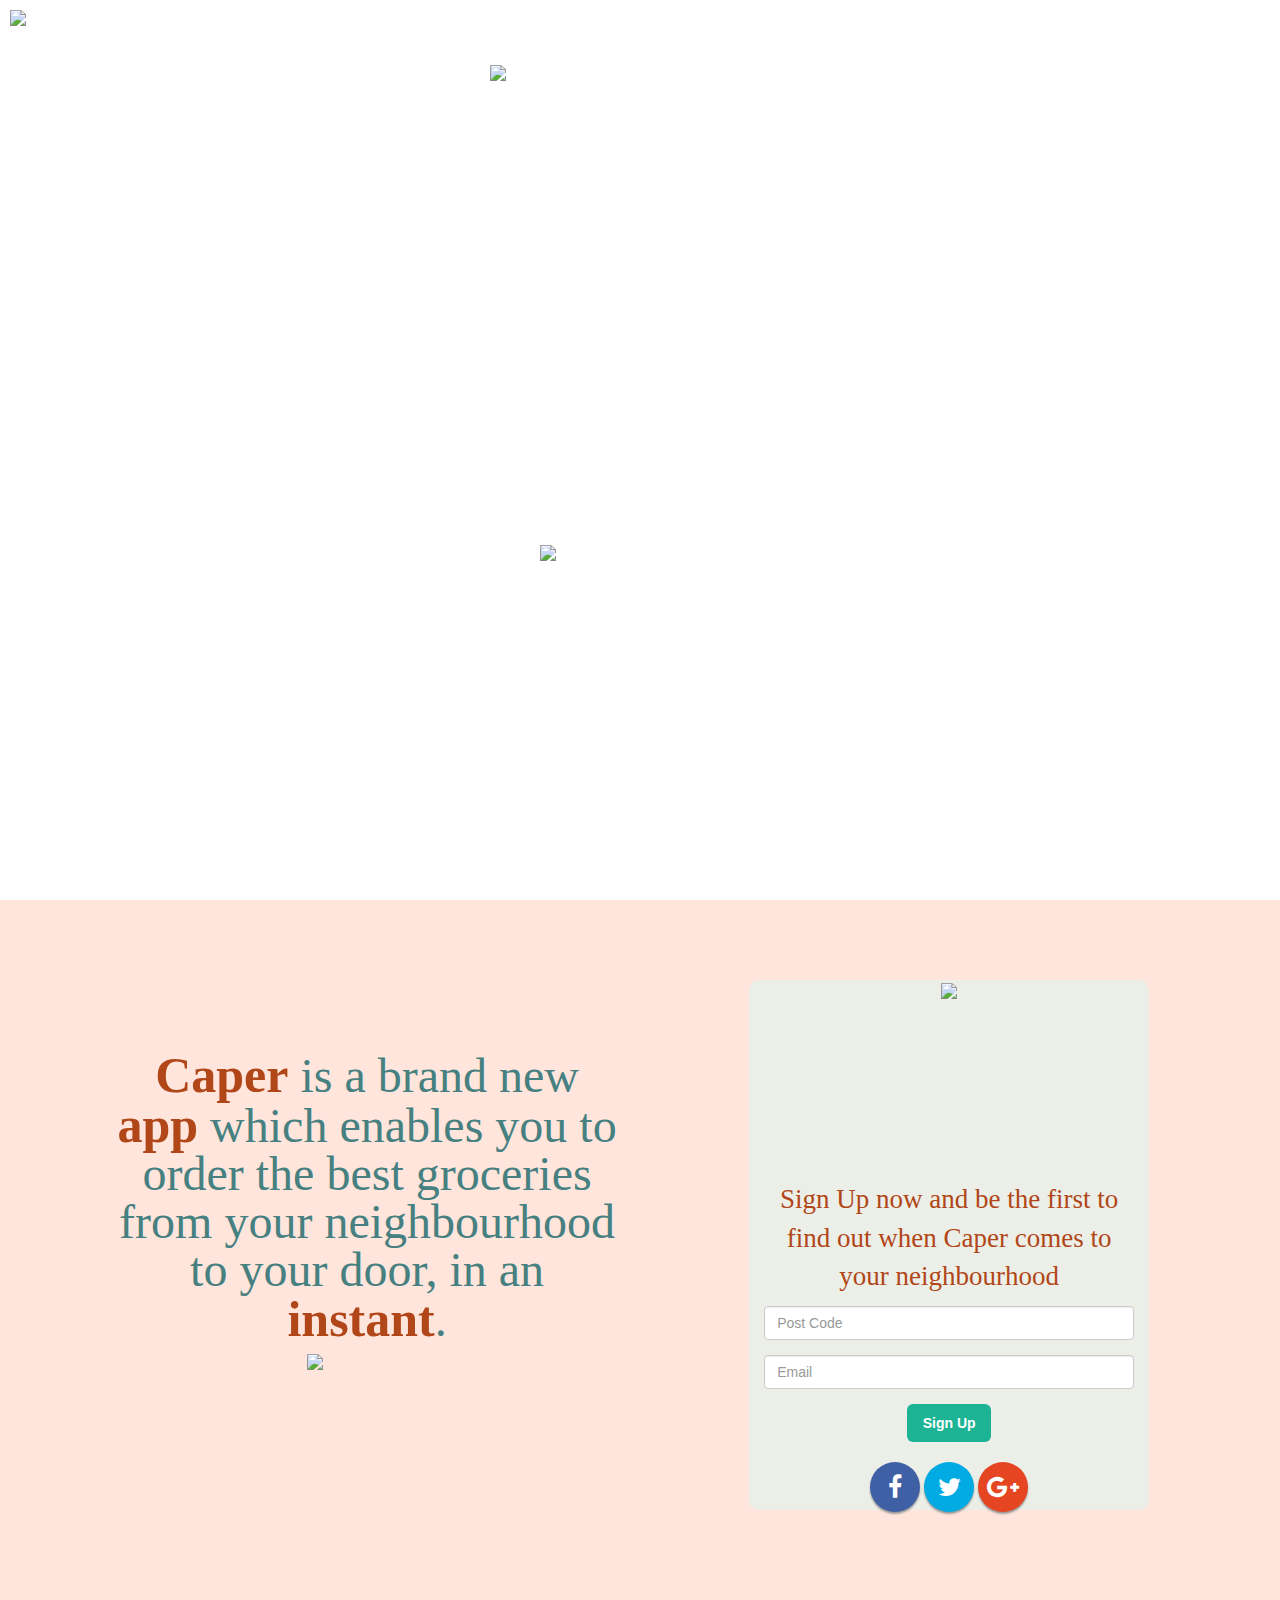
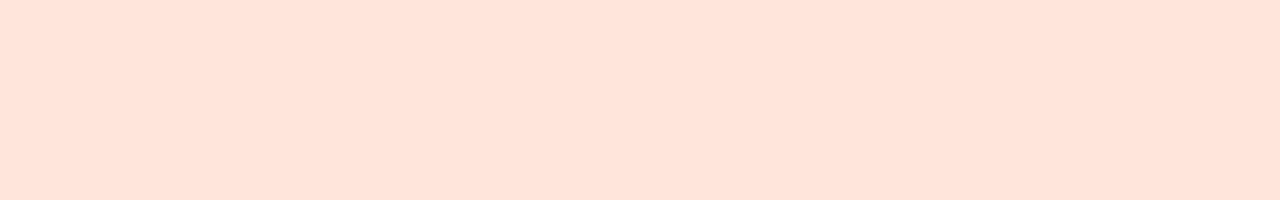
==== index.html @ c7de2aea "Friday Version" ====
<!DOCTYPE HTML>
<!--
	Landed by HTML5 UP
	html5up.net | @n33co
	Free for personal and commercial use under the CCA 3.0 license (html5up.net/license)
-->
<html>
	<head>
		<title>Landed by HTML5 UP</title>
    <meta charset="utf-8">
    <meta http-equiv="X-UA-Compatible" content="IE=edge">
    <meta name="viewport" content="width=device-width, initial-scale=1">
    <meta name="description" content="">
    <meta name="author" content="">
    <link rel="icon" href="../../favicon.ico">
	    <!-- Bootstrap core CSS -->
    <link href="css/bootstrap.min.css" rel="stylesheet">

    <!-- Custom styles for this template -->
    <link href="main2.css" rel="stylesheet">

    <link href="//netdna.bootstrapcdn.com/font-awesome/4.0.3/css/font-awesome.css" rel="stylesheet"></link>

    <!-- Just for debugging purposes. Don't actually copy these 2 lines! -->
    <!--[if lt IE 9]><script src="../../assets/js/ie8-responsive-file-warning.js"></script><![endif]-->
    <script src="../../assets/js/ie-emulation-modes-warning.js"></script>
    <script type="text/javascript" src="http://ajax.googleapis.com/ajax/libs/jquery/1/jquery.min.js"></script>


    <!-- HTML5 shim and Respond.js for IE8 support of HTML5 elements and media queries -->
    <!--[if lt IE 9]>
      <script src="https://oss.maxcdn.com/html5shiv/3.7.2/html5shiv.min.js"></script>
      <script src="https://oss.maxcdn.com/respond/1.4.2/respond.min.js"></script>
    <![endif]-->

	<script>
		$(function() {
			$.scrollify({
				section : "section",
			});
		});
	</script>

	</head>
<body >
	<section class="scrolling_section" id="banner">
		<div class="content">
			<div id="AppStore">
		    <img id="AppLogo" src="../images/AppStore.png"/>
			</div>
			<div id="CaperLogoBlock" >
		    <img id="CaperLogo" src="../images/IphoneCaper.png"/>
			</div>
			<div id="FrontText"> 
			</div>
			<div id="Next">
				<a class="scrolling_to_next_section" id="FindMore" href="#one"><img id="arrow" src="../images/jellyArrow.png" onmouseover="this.src='../images/jellyArrowAfter.png'" onmouseout="this.src='../images/jellyArrow.png'" /></a>
			</div>

		</div>
	</section>
	<section class="scrolling_section" id="one">
		<div class="content">

			<div class="row">

				<div class="col-md-7" >
							
					<div id="MoreDetails">
						<p id="CaperDetails"><strong id="CaperStrong">Caper</strong> is a brand new <strong id="CaperStrong">app</strong> which enables you to order the best groceries from your neighbourhood to your door, in an <strong id="CaperStrong">instant</strong>.</p>
											<div id="AppStore2">
		    		<img id="AppLogo2" src="../images/AppStore.png"/>
						</div>
					</div>

				</div>
				<div align="center" class="col-md-5"  id="JoinForm" >
				<div id="FormPic">	
		    	<img id="FormLogo" src="../images/CaperWords.png"/>
		    	</div>
						<p id="summary2" > Sign Up now and be the first to find out when Caper comes to your neighbourhood </p>
						<form role="form" >
						  <div class="form-group">
						    <input type="text" placeholder="Post Code"class="form-control" id="email">
						  </div>
						  <div class="form-group">
						    <input type="email" placeholder="Email" class="form-control" id="pwd">
						  </div>

						  <button type="submit" >Sign Up</button>
						</form>
						<div id="social"><a class="facebookBtn smGlobalBtn" href="#" ></a>
			<a class="twitterBtn smGlobalBtn" href="#" ></a>
			<a class="googleplusBtn smGlobalBtn" href="#" ></a>

		</div>
				</div>
			</div>
		</div>
	</section>



</body>

    <script>
    $('a.scrolling_to_next_section').click(function(){
            var nextSection = $(this).closest('.scrolling_section').next('.scrolling_section');
            $('html, body').animate({
                scrollTop: $(nextSection).offset().top
            }, 1000);
        });
    </script>

</html>
---- main2.css ----
@import url(font-awesome.min.css);
@import url("http://fonts.googleapis.com/css?family=Roboto:400,700");


	#banner{
		position: absolute;
		background-image: url("../images/Backs/OrangeBack.png");
		background-size: 100%;
		height: 100vh;
		width: 100vw;
		top:0px;
    	left:0px;
    	display: block;
    	max-height: 100vh;

	}

	#one{
		background-color: #FFE5DB;
		background-size: 100%;
		height: 100vh;
		width: 100vw;
		display: block;
		margin-top: 100vh;
		min-height: 700px;

	}


	#CaperLogo {
		display: block;
	    height: auto; 
	    max-width: 250px;

	}


	#CaperLogoBlock {
		margin-left: auto;
	    margin-right: auto;
		margin-top: 0px;
	    width: 300px;
	    height: 300px;
	}



	#Next {
		margin-left: 540px;
	    margin-right: auto;
		margin-top: 80px;
	    width: 100px;
	    height: 100px;
	}	

	#arrow {
		display: block;
		width: auto;
	    height: 100px; 


	}

	#FindMore {
		height: 50px;
		margin-top: 40px;
		text-align: center;
		font-size: 30px;
		font-family: "Gabriola";
		line-height: 100%;
		color: rgba(70, 128, 128, 1);
			}	

	#FrontText{
		margin-left: auto;
	    margin-right: auto;
		margin-top: 0;
	    width: 400px;
	    height: 100px;
	}

	#FrontMoto{
		text-align: center;
		font-size: 45px;
		font-family: "Gabriola";
		line-height: 100%;
		color: rgba(70, 128, 128, 1);
	}

	#MoreDetails {
		border-radius: 10px;
		display: block;
		margin-left: auto;
	    margin-right: auto;
		margin-top: 150px;
	    width: 500px;
	    height: auto;
	}


	#AppStore {

		display: block;
		margin-left: 10px;
	    margin-right: auto;
		margin-top: 10px;
	    width: 120px;
	    height: 55px;
	}


	#AppLogo {
		display: block;
		width: 100%;
	    height: auto; 
	}



	#AppStore2 {

		display: block;
		margin-left: auto;
	    margin-right: auto;
		margin-top: 10px;
	    width: 120px;
	    height: 55px;
	}

	#AppLogo2 {
		display: block;
		width: 100%;
		margin-left: auto;
	    margin-right: auto;
	    height: auto; 
	}

	#CaperDetails {
		text-align: center;
		font-size: 48px;
		font-family: "Gabriola";
		line-height: 100%;
		color: rgba(70, 128, 128, 1);
	}

	#CaperStrong {
		font-size: 50px;
		font-family: "Gabriola";
		line-height: 100%;
		color: rgba(177, 70, 24, 1);
	}



	#motolight{
		text-align: center;
		font-size: 55px;
		font-family: "Gabriola";
		color: rgba(70, 128, 128, 1);
	}

	#motofrom{
		text-align: center;
		font-size: 45px;
		font-family: "American Typewriter";
		color: rgba(131, 204, 204, 1);

	}

	#mototo{
		text-align: center;
		font-size: 45px;
		font-family: "arial";
		color: rgba(131, 204, 204, 1);

	}

	#motolimes{
		text-align: center;
		font-size: 45px;
		font-family: "Monaco";
		color: rgba(70, 128, 128, 1);

	}

	#FormLogo {
		margin-left: auto;
	    margin-right: auto;
		margin-top: 0px;
	    width: auto;
	    height: 200px;
	}

	#FormPic {
		display: block;
		width: auto;
	    height: 200px; 
	}

	p.moto{
		line-height: 100%;
	}

	#summary {
		font-size: 27px;
		font-family: "Consolas Italic";
		color: rgba(177, 70, 24, 1);
		}

	#summary2 {
		font-size: 27px;
		font-family: "Gabriola";
		color: rgba(177, 70, 24, 1);
		}

	body{
		background-color: rgba(255, 255, 255, .1);
	}


	#JoinForm{
		margin-top: 80px;
		background-color: #ECEFE7;
		border-radius: 10px;
		height: 530px;
		width: 400px;
	}

	#mainpage{

		background-image: url("../images/Backs/MacsSmall.png");
		background-size: 100%;
	}

/* Button */

	input[type="submit"],
	input[type="reset"],
	input[type="button"],
	button,
	.button {
		-moz-appearance: none;
		-webkit-appearance: none;
		-ms-appearance: none;
		appearance: none;
		-moz-transition: background-color 0.2s ease-in-out, color 0.2s ease-in-out, opacity 0.2s ease-in-out;
		-webkit-transition: background-color 0.2s ease-in-out, color 0.2s ease-in-out, opacity 0.2s ease-in-out;
		-ms-transition: background-color 0.2s ease-in-out, color 0.2s ease-in-out, opacity 0.2s ease-in-out;
		transition: background-color 0.2s ease-in-out, color 0.2s ease-in-out, opacity 0.2s ease-in-out;
		background-color: #1cb495;
		border-radius: 6px;
		border: 0;
		color: #ffffff !important;
		cursor: pointer;
		display: inline-block;
		font-weight: 700;
		height: 2.75em;
		line-height: 2.75em;
		padding: 0 1.125em;
		text-align: center;
		text-decoration: none;
		white-space: nowrap;
	}

		input[type="submit"]:hover,
		input[type="reset"]:hover,
		input[type="button"]:hover,
		button:hover,
		.button:hover {
			background-color: #1fcaa7;
		}

		input[type="submit"]:active,
		input[type="reset"]:active,
		input[type="button"]:active,
		button:active,
		.button:active {
			background-color: #199e83;
		}

		input[type="submit"].disabled, input[type="submit"]:disabled,
		input[type="reset"].disabled,
		input[type="reset"]:disabled,
		input[type="button"].disabled,
		input[type="button"]:disabled,
		button.disabled,
		button:disabled,
		.button.disabled,
		.button:disabled {
			opacity: 0.5;
		}

		@media screen and (max-width: 480px) {

			input[type="submit"],
			input[type="reset"],
			input[type="button"],
			button,
			.button {
				padding: 0;
			}

		}
@import url('//maxcdn.bootstrapcdn.com/font-awesome/4.3.0/css/font-awesome.min.css');

#social {
  margin: 20px 10px;
  text-align: center;
}

.smGlobalBtn{ /* global button class */
    display: inline-block;
    position: relative;
    cursor: pointer;
    width: 50px;
    height: 50px;
    box-shadow: 0 2px 2px #999;
    padding: 0px;
    text-decoration: none;
    text-align: center;
    color: #fff;
    font-size: 25px;
    font-weight: normal;
    line-height: 2em;
    border-radius: 25px;
    -moz-border-radius:25px;
    -webkit-border-radius:25px;
}

input[type="submit"].special,
input[type="reset"].special,
input[type="button"].special,
button.special,
.button.special {
	background-color: #ed4933;
	box-shadow: none !important;
	color: #ffffff !important;
}

/* facebook button class*/
.facebookBtn{
    background: #4060A5;
}

.facebookBtn:before{ /* use :before to add the relevant icons */
    font-family: "FontAwesome";
    content: "\f09a"; /* add facebook icon */
}

.facebookBtn:hover{
    color: #4060A5;
    background: #fff;
}

/* twitter button class*/
.twitterBtn{
    background: #00ABE3;
}

.twitterBtn:before{
      font-family: "FontAwesome";
      content: "\f099"; /* add twitter icon */
}

.twitterBtn:hover{
      color: #00ABE3;
      background: #fff;
}

/* google plus button class*/
.googleplusBtn{
    background: #e64522;
}

.googleplusBtn:before{
      font-family: "FontAwesome";
      content: "\f0d5"; /* add googleplus icon */
}

.googleplusBtn:hover{
      color: #e64522;
      background: #fff;
}

/* linkedin button class*/
.linkedinBtn{
    background: #0094BC;
}

.linkedinBtn:before{
      font-family: "FontAwesome";
      content: "\f0e1"; /* add linkedin icon */
}

.linkedinBtn:hover{
      color: #0094BC;
      background: #fff;
}

/* pinterest button class*/
.pinterestBtn{
    background: #cb2027;
}

.pinterestBtn:before{
      font-family: "FontAwesome";
      content: "\f0d2"; /* add pinterest icon */
}

.pinterestBtn:hover{
      color: #cb2027;
      background: #fff;
}

/* tumblr button class*/
.tumblrBtn{
    background: #3a5876;
}

.tumblrBtn:before{
      font-family: "FontAwesome";
      content: "\f173"; /* add tumblr icon */
}

.tumblrBtn:hover{
      color: #3a5876;
      background: #fff;
}

/* rss button class*/
.rssBtn{
    background: #e88845;
}

.rssBtn:before{
      font-family: "FontAwesome";
      content: "\f09e"; /* add rss icon */
}

.rssBtn:hover{
      color: #e88845;
      background: #fff;
}
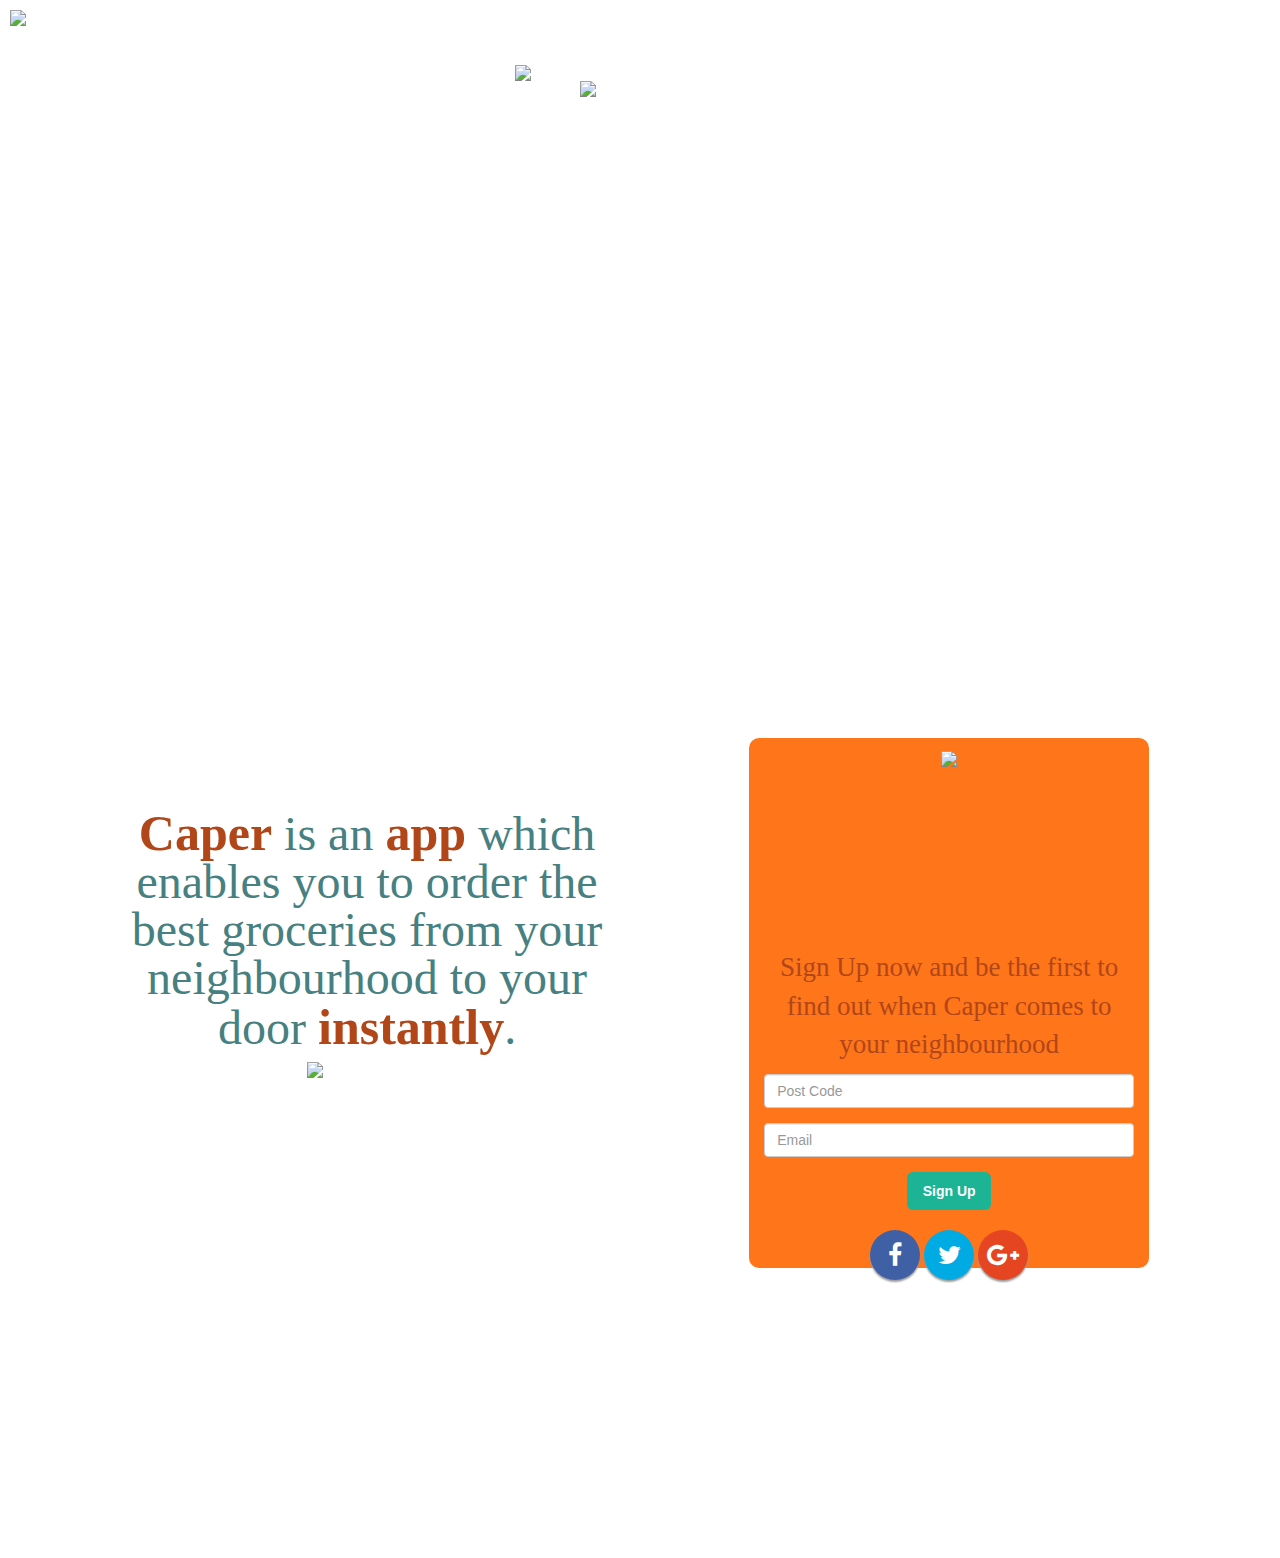
==== commit 925af518: "prior pull" ====
--- a/index.html
+++ b/index.html
@@ -43,40 +43,49 @@
 
 	</head>
 <body >
+
+	<div class="content">
+
 	<section class="scrolling_section" id="banner">
+		
 		<div class="content">
+
 			<div id="AppStore">
-		    <img id="AppLogo" src="../images/AppStore.png"/>
+		    <img id="AppLogo" src="../images/comingAppStore.png"/>
 			</div>
+
 			<div id="CaperLogoBlock" >
 		    <img id="CaperLogo" src="../images/IphoneCaper.png"/>
-			</div>
-			<div id="FrontText"> 
+		    <a class="scrolling_to_next_section" id="FindMore" href="#one"><img id="arrow" src="../images/WhiteArrow.png" onmouseover="this.src='../images/WhiteArrow.png'" onmouseout="this.src='../images/WhiteArrow.png'" /></a>
 			</div>
 			<div id="Next">
-				<a class="scrolling_to_next_section" id="FindMore" href="#one"><img id="arrow" src="../images/jellyArrow.png" onmouseover="this.src='../images/jellyArrowAfter.png'" onmouseout="this.src='../images/jellyArrow.png'" /></a>
+
 			</div>
 
 		</div>
+
 	</section>
+
+
 	<section class="scrolling_section" id="one">
-		<div class="content">
 
 			<div class="row">
 
 				<div class="col-md-7" >
 							
 					<div id="MoreDetails">
-						<p id="CaperDetails"><strong id="CaperStrong">Caper</strong> is a brand new <strong id="CaperStrong">app</strong> which enables you to order the best groceries from your neighbourhood to your door, in an <strong id="CaperStrong">instant</strong>.</p>
-											<div id="AppStore2">
-		    		<img id="AppLogo2" src="../images/AppStore.png"/>
+						<p id="CaperDetails"><strong id="CaperStrong">Caper</strong> is an <strong id="CaperStrong">app</strong> which enables you to order the best groceries from your neighbourhood to your door <strong id="CaperStrong">instantly</strong>.</p>
+				
+				<div id="AppStore2">
+		    		<img id="AppLogo2" src="../images/comingAppStore.png"/>
 						</div>
-					</div>
+				</div>
 
 				</div>
+
 				<div align="center" class="col-md-5"  id="JoinForm" >
 				<div id="FormPic">	
-		    	<img id="FormLogo" src="../images/CaperWords.png"/>
+		    	<img id="FormLogo" src="../images/NeutralBadge.png"/>
 		    	</div>
 						<p id="summary2" > Sign Up now and be the first to find out when Caper comes to your neighbourhood </p>
 						<form role="form" >
@@ -90,14 +99,44 @@
 						  <button type="submit" >Sign Up</button>
 						</form>
 						<div id="social"><a class="facebookBtn smGlobalBtn" href="#" ></a>
-			<a class="twitterBtn smGlobalBtn" href="#" ></a>
-			<a class="googleplusBtn smGlobalBtn" href="#" ></a>
+							<a class="twitterBtn smGlobalBtn" href="#" ></a>
+							<a class="googleplusBtn smGlobalBtn" href="#" ></a>
 
-		</div>
+							</div>
 				</div>
-			</div>
-		</div>
+				
+
+				</div>
+			<div>
+			
+			</div>	
+
+				<div align="center" class="col-md-5"   id="JoinFormBottom" >
+				<div id="FormPic">	
+		    	<img id="FormLogo" src="../images/NeutralBadge.png"/>
+		    	</div>
+						<p id="summary2" > Sign Up now and be the first to find out when Caper comes to your neighbourhood </p>
+						<form role="form" >
+						  <div class="form-group">
+						    <input type="text" placeholder="Post Code"class="form-control" id="email">
+						  </div>
+						  <div class="form-group">
+						    <input type="email" placeholder="Email" class="form-control" id="pwd">
+						  </div>
+
+						  <button type="submit" >Sign Up</button>
+						</form>
+						<div id="social"><a class="facebookBtn smGlobalBtn" href="#" ></a>
+							<a class="twitterBtn smGlobalBtn" href="#" ></a>
+							<a class="googleplusBtn smGlobalBtn" href="#" ></a>
+
+							</div>
+				</div>
+
+
 	</section>
+
+</div>
 
 
 
--- a/main2.css
+++ b/main2.css
@@ -1,27 +1,39 @@
 @import url(font-awesome.min.css);
 @import url("http://fonts.googleapis.com/css?family=Roboto:400,700");
 
+
+	body {
+
+		width: 1000px;
+	}
+	.content{
+	}
+
+	#backpic{
+
+	}
 
 	#banner{
 		position: absolute;
 		background-image: url("../images/Backs/OrangeBack.png");
 		background-size: 100%;
-		height: 100vh;
 		width: 100vw;
 		top:0px;
     	left:0px;
     	display: block;
-    	max-height: 100vh;
+    	height: 47em;
+    	min-height: 10em;
+
 
 	}
 
 	#one{
-		background-color: #FFE5DB;
+		background-color: #FFFFFF;
 		background-size: 100%;
 		height: 100vh;
 		width: 100vw;
 		display: block;
-		margin-top: 100vh;
+		margin-top: 47em;
 		min-height: 700px;
 
 	}
@@ -30,20 +42,19 @@
 	#CaperLogo {
 		display: block;
 	    height: auto; 
-	    max-width: 250px;
+	    max-width: 100%;
 
 	}
 
 
 	#CaperLogoBlock {
+		position: relative;
 		margin-left: auto;
 	    margin-right: auto;
 		margin-top: 0px;
-	    width: 300px;
+	    width: 250px;
 	    height: 300px;
 	}
-
-
 
 	#Next {
 		margin-left: 540px;
@@ -54,21 +65,19 @@
 	}	
 
 	#arrow {
-		display: block;
-		width: auto;
-	    height: 100px; 
-
+		position: relative;
+		display: block;
+		width: 100%;
+		max-height: 70px;
 
 	}
 
 	#FindMore {
-		height: 50px;
-		margin-top: 40px;
-		text-align: center;
-		font-size: 30px;
-		font-family: "Gabriola";
-		line-height: 100%;
-		color: rgba(70, 128, 128, 1);
+		max-width: 120px;
+		margin-right: auto;
+		margin-left: auto;
+		display: block;
+		position: relative;
 			}	
 
 	#FrontText{
@@ -195,6 +204,7 @@
 		display: block;
 		width: auto;
 	    height: 200px; 
+	    margin-top: 10px;
 	}
 
 	p.moto{
@@ -219,18 +229,158 @@
 
 
 	#JoinForm{
+		display: block;
 		margin-top: 80px;
-		background-color: #ECEFE7;
+		background-color: #ff751a;
 		border-radius: 10px;
 		height: 530px;
 		width: 400px;
 	}
 
+	#JoinFormBottom{
+		display: none;
+		background-color: #ff751a;
+		border-radius: 10px;
+		height: 530px;
+		width: 400px;
+		margin-right: auto;
+		margin-left: auto;
+	}
+
 	#mainpage{
 
 		background-image: url("../images/Backs/MacsSmall.png");
 		background-size: 100%;
-	}
+		background-repeat: no-repeat;
+	}
+
+
+	@media (max-width: 700px) {
+
+
+	#CaperDetails {
+		text-align: center;
+		font-size: 30px;
+		font-family: "Gabriola";
+		line-height: 100%;
+		color: rgba(70, 128, 128, 1);
+	}
+
+	#CaperStrong {
+		font-size: 32px;
+		font-family: "Gabriola";
+		line-height: 100%;
+		color: rgba(177, 70, 24, 1);
+	}
+
+	#CaperLogoBlock {
+		position: relative;
+		margin-left: auto;
+	    margin-right: auto;
+		margin-top: 0px;
+	    width: 160px;
+	    height: 230px;
+	}
+
+	}
+
+
+	@media (min-width: 700px) {
+
+
+	#CaperDetails {
+		text-align: center;
+		font-size: 36px;
+		font-family: "Gabriola";
+		line-height: 100%;
+		color: rgba(70, 128, 128, 1);
+	}
+
+	#CaperStrong {
+		font-size: 38px;
+		font-family: "Gabriola";
+		line-height: 100%;
+		color: rgba(177, 70, 24, 1);
+	}
+
+
+	#CaperLogoBlock {
+		position: relative;
+		margin-left: auto;
+	    margin-right: auto;
+		margin-top: 0px;
+	    width: 200px;
+	    height: 260px;
+	}
+
+	}
+
+
+	@media (min-width: 1200px) {
+
+
+	#CaperDetails {
+		text-align: center;
+		font-size: 48px;
+		font-family: "Gabriola";
+		line-height: 100%;
+		color: rgba(70, 128, 128, 1);
+	}
+
+	#CaperStrong {
+		font-size: 50px;
+		font-family: "Gabriola";
+		line-height: 100%;
+		color: rgba(177, 70, 24, 1);
+	}
+
+	#CaperLogoBlock {
+		position: relative;
+		margin-left: auto;
+	    margin-right: auto;
+		margin-top: 0px;
+	    width: 250px;
+	    height: 300px;
+	}
+
+	}
+
+
+	@media(max-width: 1025px){
+
+	#JoinForm{
+		margin-top: 80px;
+		background-color: #ff751a;
+		border-radius: 10px;
+		height: 530px;
+		width: 400px;
+		display: none;
+	}
+
+
+	#JoinFormBottom{
+		margin-top: 20px;
+		background-color: #ff751a;
+		border-radius: 10px;
+		height: 530px;
+		width: 400px;
+		display: block;
+		margin-bottom: 100px;
+	}
+
+	#MoreDetails {
+		border-radius: 10px;
+		display: block;
+		margin-left: auto;
+	    margin-right: auto;
+		margin-top: 150px;
+	    width: 500px;
+	    height: auto;
+	}
+
+	}
+
+
 
 /* Button */
 
@@ -301,6 +451,7 @@
 			}
 
 		}
+
 @import url('//maxcdn.bootstrapcdn.com/font-awesome/4.3.0/css/font-awesome.min.css');
 
 #social {
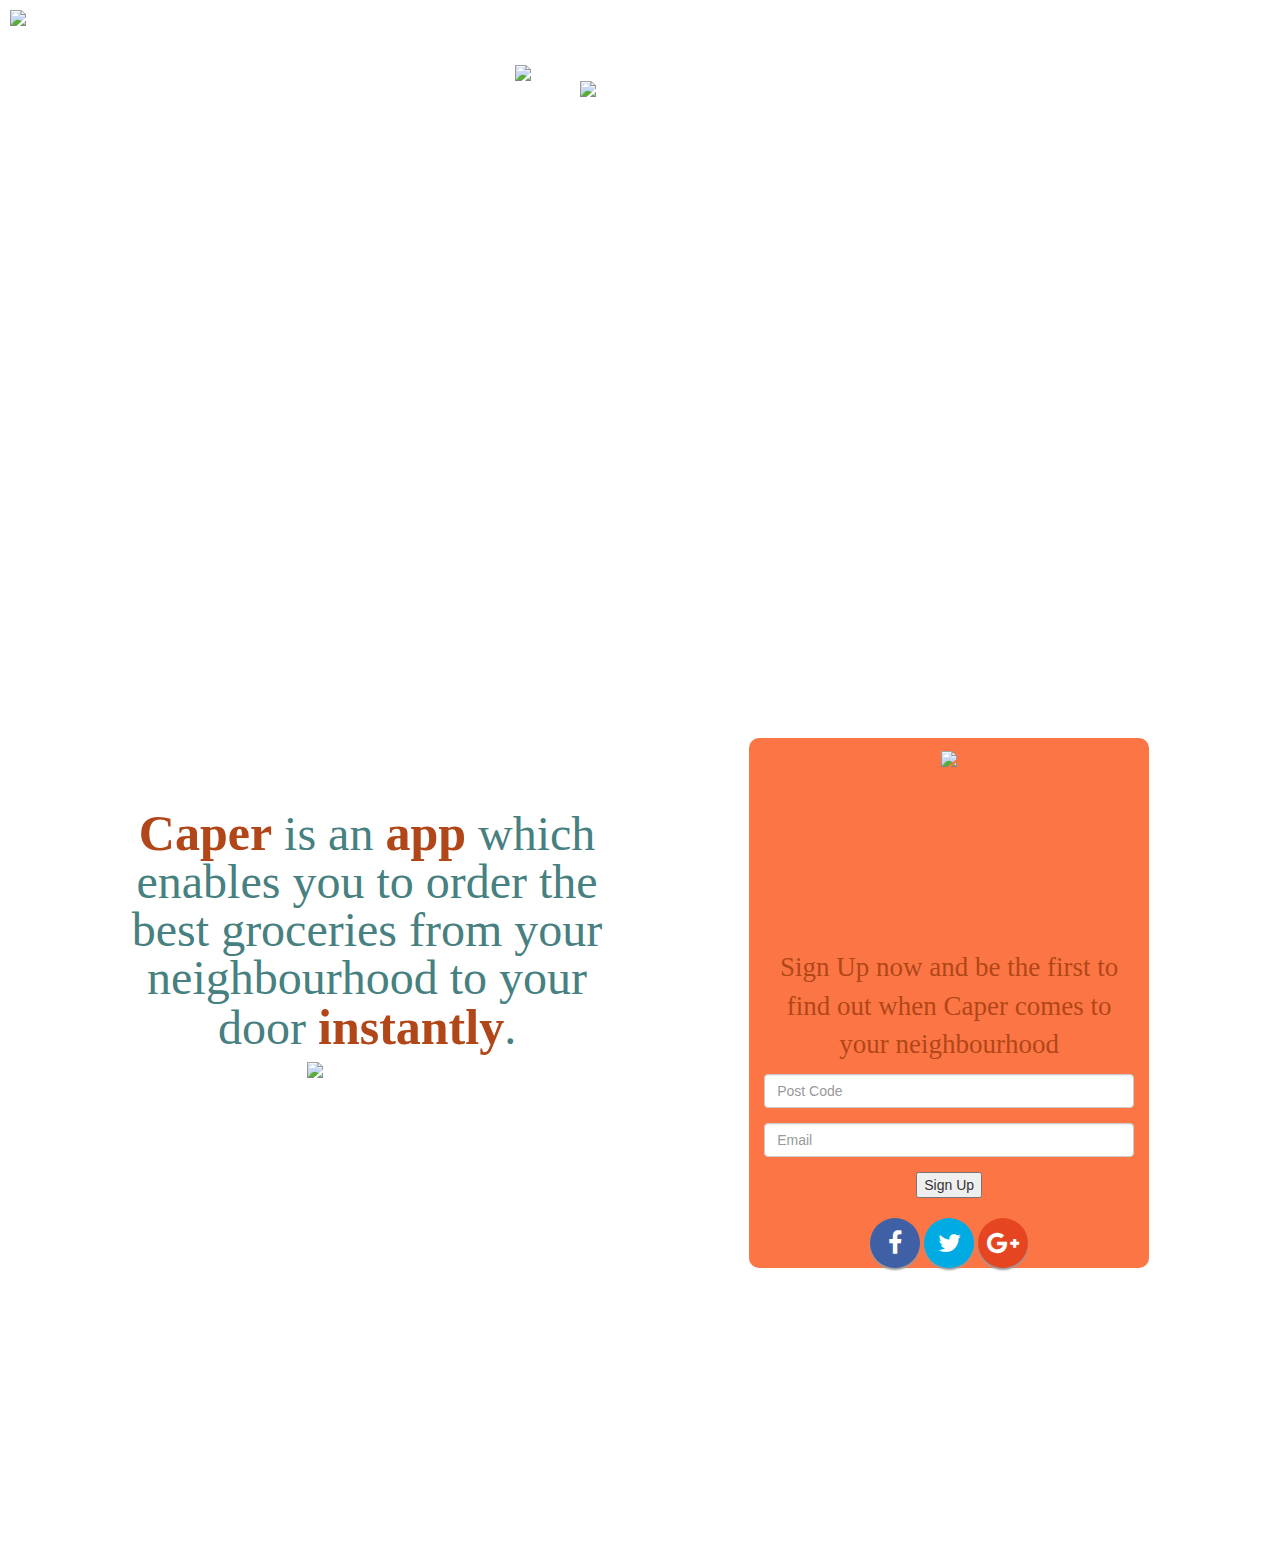
==== commit 0ca3b692: "resoled conflicts" ====
--- a/index.html
+++ b/index.html
@@ -69,6 +69,7 @@
 
 	<section class="scrolling_section" id="one">
 
+
 			<div class="row">
 
 				<div class="col-md-7" >
@@ -86,6 +87,7 @@
 				<div align="center" class="col-md-5"  id="JoinForm" >
 				<div id="FormPic">	
 		    	<img id="FormLogo" src="../images/NeutralBadge.png"/>
+
 		    	</div>
 						<p id="summary2" > Sign Up now and be the first to find out when Caper comes to your neighbourhood </p>
 						<form role="form" >
--- a/main2.css
+++ b/main2.css
@@ -2,21 +2,12 @@
 @import url("http://fonts.googleapis.com/css?family=Roboto:400,700");
 
 
-	body {
-
-		width: 1000px;
-	}
-	.content{
-	}
-
-	#backpic{
-
-	}
 
 	#banner{
 		position: absolute;
 		background-image: url("../images/Backs/OrangeBack.png");
 		background-size: 100%;
+
 		width: 100vw;
 		top:0px;
     	left:0px;
@@ -24,7 +15,6 @@
     	height: 47em;
     	min-height: 10em;
 
-
 	}
 
 	#one{
@@ -78,6 +68,7 @@
 		margin-left: auto;
 		display: block;
 		position: relative;
+
 			}	
 
 	#FrontText{
@@ -205,6 +196,7 @@
 		width: auto;
 	    height: 200px; 
 	    margin-top: 10px;
+
 	}
 
 	p.moto{
@@ -231,7 +223,7 @@
 	#JoinForm{
 		display: block;
 		margin-top: 80px;
-		background-color: #ff751a;
+		background-color: #FC7645;
 		border-radius: 10px;
 		height: 530px;
 		width: 400px;
@@ -350,7 +342,7 @@
 
 	#JoinForm{
 		margin-top: 80px;
-		background-color: #ff751a;
+		background-color: #FC7645;
 		border-radius: 10px;
 		height: 530px;
 		width: 400px;
@@ -381,6 +373,8 @@
 	}
 
 
+
+	}
 
 /* Button */
 
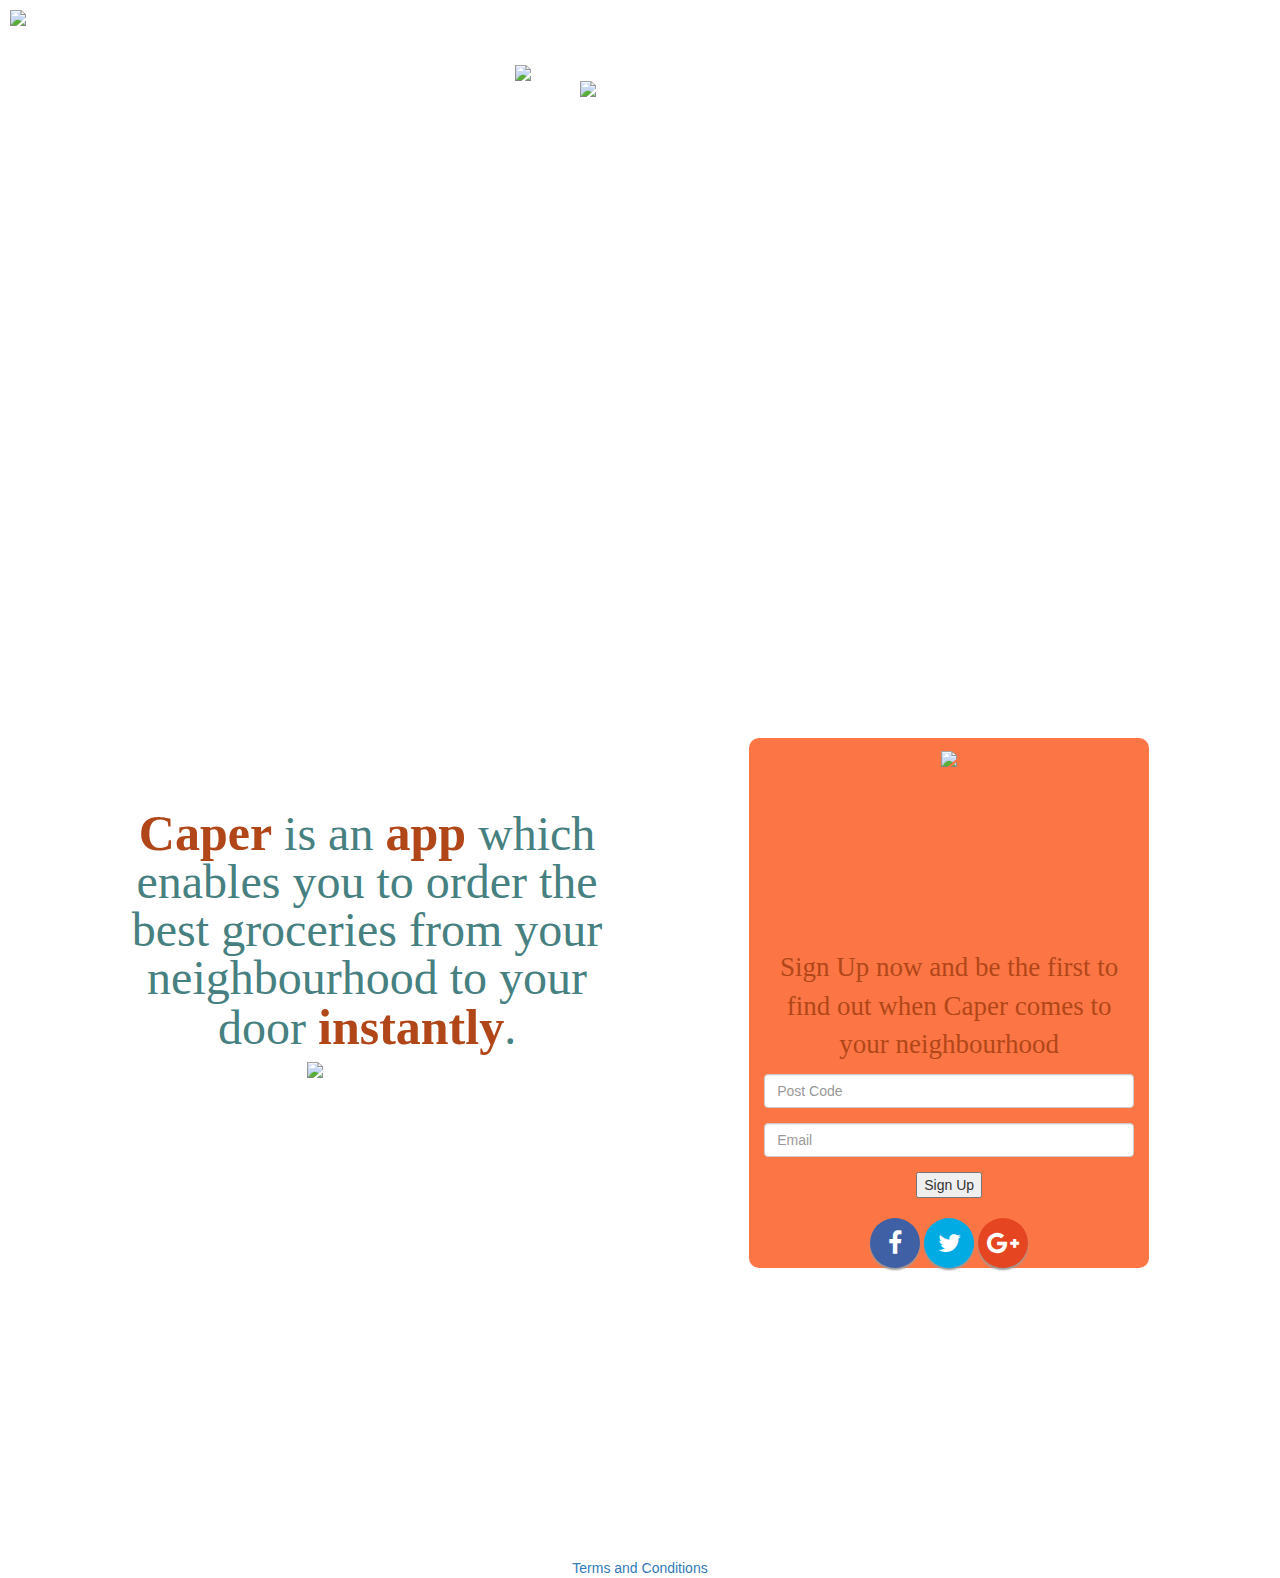
==== commit 6e03b933: "Terms and Cons, Privacy pages added" ====
--- a/index.html
+++ b/index.html
@@ -140,6 +140,11 @@
 
 </div>
 
+<div id="#footer" align="center">
+
+<a href="terms.html">Terms and Conditions</a>
+
+</div>
 
 
 </body>
--- a/main2.css
+++ b/main2.css
@@ -7,14 +7,44 @@
 		position: absolute;
 		background-image: url("../images/Backs/OrangeBack.png");
 		background-size: 100%;
-
 		width: 100vw;
 		top:0px;
     	left:0px;
     	display: block;
     	height: 47em;
-    	min-height: 10em;
-
+	}
+
+	#topbanner{
+		position: absolute;
+		width: 100vw;
+		top:0px;
+    	left:0px;
+    	display: block;
+    	height: 5em;
+    	background-color: #FC7645;
+
+	}
+
+	#footer{
+		position: absolute;
+		width: 100vw;
+		margin-top: 55em;
+		top: 0px;
+		left:0px;
+    	display: block;
+    	height: 30px;
+    	background-color: #FC7645;
+
+	}
+
+	#topcaper{
+		font-size: 34px;
+		color: black;
+	}
+
+	#terms{
+		margin-top: 7em;
+		margin-left: 6em;
 	}
 
 	#one{
@@ -25,7 +55,6 @@
 		display: block;
 		margin-top: 47em;
 		min-height: 700px;
-
 	}
 
 
